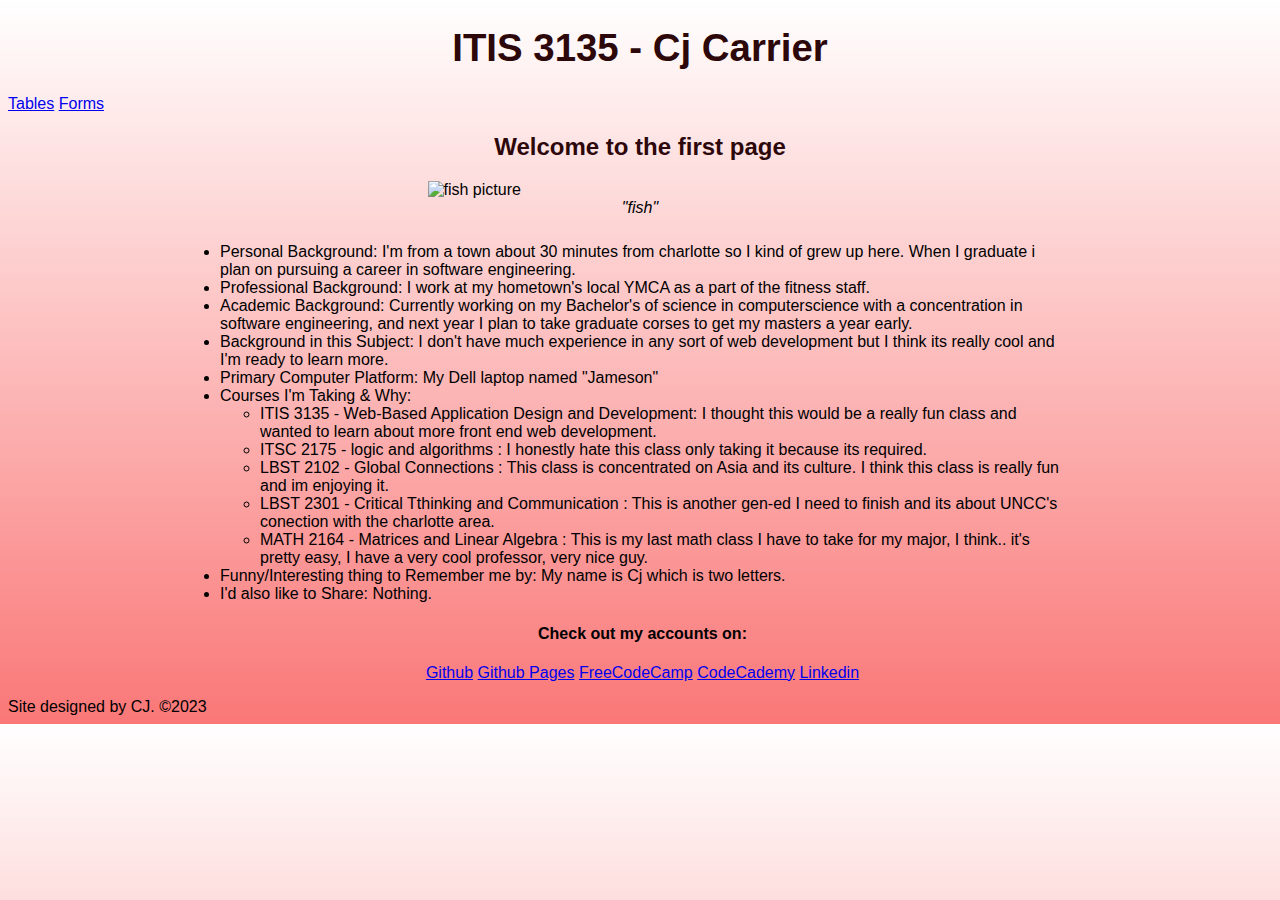
==== index.html @ bb6984bd "Assignment #3" ====
<!DOCTYPE html>
<html lang="en">
  <head class="top">
    <title>Cj Carrier's Civilized Catfish</title>
    <link href="styles/default.css" rel="stylesheet" />
    <meta charset="UTF-8" />
  </head>
  <body>
    <header>
      <h1 class="header">ITIS 3135 - Cj Carrier</h1>
      <link href="styles/default.css" rel="stylesheet" />
    </header>
    <main>
      <a href="tables.html" class="nav">Tables</a>
      <a href="forms.html" class="nav">Forms</a>
      <div class="container">
        <h2 class="center">Welcome to the first page</h2>
        <img
          class="fishpicture"
          src="https://dep.nj.gov/njfw/wp-content/uploads/njfw/white_catfish-1024x768.jpg"
          alt="fish picture"
        />
        <p class="caption">"fish"</p>
        <menu class="bullets">
          <li>
            Personal Background: I'm from a town about 30 minutes from charlotte
            so I kind of grew up here. When I graduate i plan on pursuing a
            career in software engineering.
          </li>
          <li>
            Professional Background: I work at my hometown's local YMCA as a
            part of the fitness staff.
          </li>
          <li>
            Academic Background: Currently working on my Bachelor's of science
            in computerscience with a concentration in software engineering, and
            next year I plan to take graduate corses to get my masters a year
            early.
          </li>
          <li>
            Background in this Subject: I don't have much experience in any sort
            of web development but I think its really cool and I'm ready to
            learn more.
          </li>
          <li>Primary Computer Platform: My Dell laptop named "Jameson"</li>
          <li>Courses I'm Taking & Why:</li>
          <menu class="subBullets">
            <li>
              ITIS 3135 - Web-Based Application Design and Development: I
              thought this would be a really fun class and wanted to learn about
              more front end web development.
            </li>
            <li>
              ITSC 2175 - logic and algorithms : I honestly hate this class only
              taking it because its required.
            </li>
            <li>
              LBST 2102 - Global Connections : This class is concentrated on
              Asia and its culture. I think this class is really fun and im
              enjoying it.
            </li>
            <li>
              LBST 2301 - Critical Tthinking and Communication : This is another
              gen-ed I need to finish and its about UNCC's conection with the
              charlotte area.
            </li>
            <li>
              MATH 2164 - Matrices and Linear Algebra : This is my last math
              class I have to take for my major, I think.. it's pretty easy, I
              have a very cool professor, very nice guy.
            </li>
          </menu>
          <li>
            Funny/Interesting thing to Remember me by: My name is Cj which is
            two letters.
          </li>
          <li>I'd also like to Share: Nothing.</li>
          <div class="links">
            <h4>Check out my accounts on:</h4>
            <a href="https://github.com/Cj-6">Github</a>
            <a href="http://divonbriesen.github.io">Github Pages</a>
            <a href="https://www.freecodecamp.org/Cj1">FreeCodeCamp</a>
            <a href="https://www.codecademy.com/profiles/cj-6">CodeCademy</a>
            <a href="https://www.linkedin.com/in/cj-carrier-878a7b223/"
              >Linkedin</a
            >
          </div>
        </menu>
      </div>
    </main>

    <footer>Site designed by CJ. &copy;2023</footer>
  </body>
</html>
---- styles/default.css ----
body {
  background-color: hsl(0, 100%, 98%);
  background: linear-gradient(rgb(255, 255, 255), rgb(250, 119, 119));
  font-family: "Trebuchet MS", "Lucida Sans Unicode", "Lucida Grande",
    "Lucida Sans", Arial, sans-serif;
}
header {
  font-size: 120%;
  text-align: center;
  color: #2d080a;
  font-family: "Trebuchet MS", "Lucida Sans Unicode", "Lucida Grande",
    "Lucida Sans", Arial, sans-serif;
}
.nav {
}

.center {
  text-align: center;
  color: #2d080a;
  font-family: "Trebuchet MS", "Lucida Sans Unicode", "Lucida Grande",
    "Lucida Sans", Arial, sans-serif;
}
.container {
  width: 850px;
  height: auto;
  margin: 0 auto;
  min-height: 100%;
}

.fishpicture {
  margin-left: 212.5px;
  max-width: 425px;
  min-width: 25%;
  height: auto;
}

.caption {
  font-style: italic;
  text-align: center;
  margin: auto;
}

.bullets {
  padding-left: 5px;
  padding-top: 10px;
}

.links {
  text-align: center;
}

.table1 {
  background-color: rgb(220, 220, 220);
  width: 800px;
  text-align: left;
}
.table2 {
  background-color: rgb(220, 220, 220);
  width: 800px;
  text-align: left;
}
.table,
.table2,
th,
td {
  border: 1px solid black;
  border-collapse: collapse;
  padding: 8px;
}
.topTable {
  background-color: rgb(0, 0, 0);
  color: rgb(255, 255, 255);
  font-family: "Franklin Gothic Medium", "Arial Narrow", Arial, sans-serif;
}

.smallTB {
  width: 30px;
}
.submitButton {
  padding: 20px;
  color: rgb(255, 255, 255);
  background: linear-gradient(90deg, orange, rgb(213, 1, 114));
}
.resetButton {
  padding: 20px;
  color: rgb(255, 255, 255);
  background: linear-gradient(90deg, orange, rgb(213, 1, 114));
}
.form {
  border-collapse: collapse;
  display: flex;
  align-items: center;
  background-clip: border-box;
  background-color: white;
  padding: 25px 25px;
  border-radius: 10px;
  width: 400px;
}
.formTitle {
  height: 10px;
}

.pageFit {
  height: 924px;
}
---- styles/default.css ----
body {
  background-color: hsl(0, 100%, 98%);
  background: linear-gradient(rgb(255, 255, 255), rgb(250, 119, 119));
  font-family: "Trebuchet MS", "Lucida Sans Unicode", "Lucida Grande",
    "Lucida Sans", Arial, sans-serif;
}
header {
  font-size: 120%;
  text-align: center;
  color: #2d080a;
  font-family: "Trebuchet MS", "Lucida Sans Unicode", "Lucida Grande",
    "Lucida Sans", Arial, sans-serif;
}
.nav {
}

.center {
  text-align: center;
  color: #2d080a;
  font-family: "Trebuchet MS", "Lucida Sans Unicode", "Lucida Grande",
    "Lucida Sans", Arial, sans-serif;
}
.container {
  width: 850px;
  height: auto;
  margin: 0 auto;
  min-height: 100%;
}

.fishpicture {
  margin-left: 212.5px;
  max-width: 425px;
  min-width: 25%;
  height: auto;
}

.caption {
  font-style: italic;
  text-align: center;
  margin: auto;
}

.bullets {
  padding-left: 5px;
  padding-top: 10px;
}

.links {
  text-align: center;
}

.table1 {
  background-color: rgb(220, 220, 220);
  width: 800px;
  text-align: left;
}
.table2 {
  background-color: rgb(220, 220, 220);
  width: 800px;
  text-align: left;
}
.table,
.table2,
th,
td {
  border: 1px solid black;
  border-collapse: collapse;
  padding: 8px;
}
.topTable {
  background-color: rgb(0, 0, 0);
  color: rgb(255, 255, 255);
  font-family: "Franklin Gothic Medium", "Arial Narrow", Arial, sans-serif;
}

.smallTB {
  width: 30px;
}
.submitButton {
  padding: 20px;
  color: rgb(255, 255, 255);
  background: linear-gradient(90deg, orange, rgb(213, 1, 114));
}
.resetButton {
  padding: 20px;
  color: rgb(255, 255, 255);
  background: linear-gradient(90deg, orange, rgb(213, 1, 114));
}
.form {
  border-collapse: collapse;
  display: flex;
  align-items: center;
  background-clip: border-box;
  background-color: white;
  padding: 25px 25px;
  border-radius: 10px;
  width: 400px;
}
.formTitle {
  height: 10px;
}

.pageFit {
  height: 924px;
}
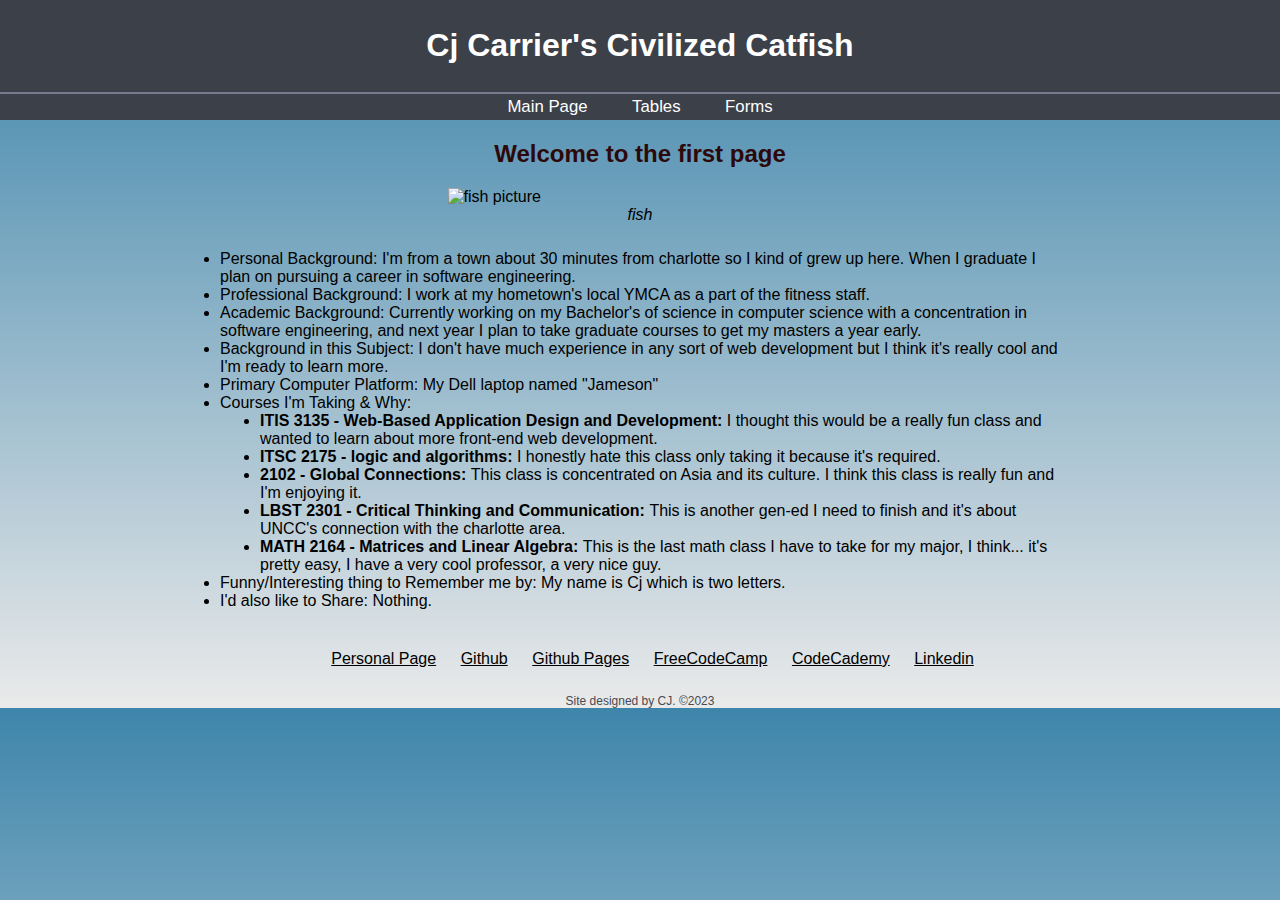
==== commit 513cdb35: "von Briesen's suggestions" ====
--- a/index.html
+++ b/index.html
@@ -7,24 +7,30 @@
   </head>
   <body>
     <header>
-      <h1 class="header">ITIS 3135 - Cj Carrier</h1>
+      <h1 class="header">Cj Carrier's Civilized Catfish</h1>
       <link href="styles/default.css" rel="stylesheet" />
     </header>
     <main>
-      <a href="tables.html" class="nav">Tables</a>
-      <a href="forms.html" class="nav">Forms</a>
+      <nav class="nav-container">
+        <a href="index.html" class="nav">Main Page</a>
+        <a href="tables.html" class="nav">Tables</a>
+        <a href="forms.html" class="nav">Forms</a>
+      </nav>
       <div class="container">
         <h2 class="center">Welcome to the first page</h2>
-        <img
-          class="fishpicture"
-          src="https://dep.nj.gov/njfw/wp-content/uploads/njfw/white_catfish-1024x768.jpg"
-          alt="fish picture"
-        />
-        <p class="caption">"fish"</p>
+        <figure>
+          <img
+            class="fishpicture"
+            src="https://dep.nj.gov/njfw/wp-content/uploads/njfw/white_catfish-1024x768.jpg"
+            alt="fish picture"
+          />
+          <figcaption class="caption">fish</figcaption>
+        </figure>
+
         <menu class="bullets">
           <li>
             Personal Background: I'm from a town about 30 minutes from charlotte
-            so I kind of grew up here. When I graduate i plan on pursuing a
+            so I kind of grew up here. When I graduate I plan on pursuing a
             career in software engineering.
           </li>
           <li>
@@ -33,55 +39,64 @@
           </li>
           <li>
             Academic Background: Currently working on my Bachelor's of science
-            in computerscience with a concentration in software engineering, and
-            next year I plan to take graduate corses to get my masters a year
-            early.
+            in computer science with a concentration in software engineering,
+            and next year I plan to take graduate courses to get my masters a
+            year early.
           </li>
           <li>
             Background in this Subject: I don't have much experience in any sort
-            of web development but I think its really cool and I'm ready to
+            of web development but I think it's really cool and I'm ready to
             learn more.
           </li>
           <li>Primary Computer Platform: My Dell laptop named "Jameson"</li>
           <li>Courses I'm Taking & Why:</li>
-          <menu class="subBullets">
-            <li>
-              ITIS 3135 - Web-Based Application Design and Development: I
-              thought this would be a really fun class and wanted to learn about
-              more front end web development.
-            </li>
-            <li>
-              ITSC 2175 - logic and algorithms : I honestly hate this class only
-              taking it because its required.
-            </li>
-            <li>
-              LBST 2102 - Global Connections : This class is concentrated on
-              Asia and its culture. I think this class is really fun and im
-              enjoying it.
-            </li>
-            <li>
-              LBST 2301 - Critical Tthinking and Communication : This is another
-              gen-ed I need to finish and its about UNCC's conection with the
-              charlotte area.
-            </li>
-            <li>
-              MATH 2164 - Matrices and Linear Algebra : This is my last math
-              class I have to take for my major, I think.. it's pretty easy, I
-              have a very cool professor, very nice guy.
-            </li>
-          </menu>
+
+          <li class="tab">
+            <strong
+              >ITIS 3135 - Web-Based Application Design and Development: </strong
+            >I thought this would be a really fun class and wanted to learn
+            about more front-end web development.
+          </li>
+          <li class="tab">
+            <strong>ITSC 2175 - logic and algorithms: </strong>I honestly hate
+            this class only taking it because it's required.
+          </li>
+          <li class="tab">
+            <strong>2102 - Global Connections: </strong>This class is
+            concentrated on Asia and its culture. I think this class is really
+            fun and I'm enjoying it.
+          </li>
+          <li class="tab">
+            <strong>LBST 2301 - Critical Thinking and Communication: </strong>
+            This is another gen-ed I need to finish and it's about UNCC's
+            connection with the charlotte area.
+          </li>
+          <li class="tab">
+            <strong>MATH 2164 - Matrices and Linear Algebra: </strong>This is
+            the last math class I have to take for my major, I think... it's
+            pretty easy, I have a very cool professor, a very nice guy.
+          </li>
+
           <li>
             Funny/Interesting thing to Remember me by: My name is Cj which is
             two letters.
           </li>
           <li>I'd also like to Share: Nothing.</li>
           <div class="links">
-            <h4>Check out my accounts on:</h4>
-            <a href="https://github.com/Cj-6">Github</a>
-            <a href="http://divonbriesen.github.io">Github Pages</a>
-            <a href="https://www.freecodecamp.org/Cj1">FreeCodeCamp</a>
-            <a href="https://www.codecademy.com/profiles/cj-6">CodeCademy</a>
-            <a href="https://www.linkedin.com/in/cj-carrier-878a7b223/"
+            <a href="https://webpages.charlotte.edu/ccarrie2/" class="links"
+              >Personal Page</a
+            >
+            <a href="https://github.com/Cj-6" class="links">Github</a>
+            <a href="http://cj-6.github.io/" class="links">Github Pages</a>
+            <a href="https://www.freecodecamp.org/Cj1" class="links"
+              >FreeCodeCamp</a
+            >
+            <a href="https://www.codecademy.com/profiles/cj-6" class="links"
+              >CodeCademy</a
+            >
+            <a
+              href="https://www.linkedin.com/in/cj-carrier-878a7b223/"
+              class="links"
               >Linkedin</a
             >
           </div>
--- a/styles/default.css
+++ b/styles/default.css
@@ -1,17 +1,42 @@
 body {
-  background-color: hsl(0, 100%, 98%);
-  background: linear-gradient(rgb(255, 255, 255), rgb(250, 119, 119));
+  height: 100%;
+  padding: 0;
+  margin: 0;
+  background: linear-gradient(0deg, #eaeaea, #3e85ab);
+  background-color: hsl(0, 0%, 100%);
   font-family: "Trebuchet MS", "Lucida Sans Unicode", "Lucida Grande",
     "Lucida Sans", Arial, sans-serif;
 }
+
 header {
-  font-size: 120%;
+  padding: 6px;
+  font-size: 100%;
   text-align: center;
-  color: #2d080a;
+  background-color: #3c4048;
+  color: #ffffff;
   font-family: "Trebuchet MS", "Lucida Sans Unicode", "Lucida Grande",
     "Lucida Sans", Arial, sans-serif;
 }
+footer {
+  font-size: 12px;
+  color: #484b51;
+  text-align: center;
+}
+
+.nav-container {
+  text-align: center;
+  padding-top: 3px;
+  padding-bottom: 3px;
+  border-top: 2px solid #7b7a8c;
+  border-collapse: collapse;
+  background-color: #3c4048;
+}
 .nav {
+  font-size: 105%;
+  text-decoration: none;
+  width: 100%;
+  padding: 20px;
+  color: white;
 }
 
 .center {
@@ -20,6 +45,7 @@
   font-family: "Trebuchet MS", "Lucida Sans Unicode", "Lucida Grande",
     "Lucida Sans", Arial, sans-serif;
 }
+
 .container {
   width: 850px;
   height: auto;
@@ -28,16 +54,14 @@
 }
 
 .fishpicture {
-  margin-left: 212.5px;
-  max-width: 425px;
-  min-width: 25%;
-  height: auto;
+  display: block;
+  margin: 0 auto;
+  width: 50%;
 }
 
 .caption {
+  text-align: center;
   font-style: italic;
-  text-align: center;
-  margin: auto;
 }
 
 .bullets {
@@ -45,8 +69,19 @@
   padding-top: 10px;
 }
 
+.tab {
+  margin-left: 40px;
+}
+
 .links {
+  margin-top: 30px;
+  margin-left: 0px;
+
   text-align: center;
+  width: 100%;
+  padding: 10px;
+
+  color: rgb(0, 0, 0);
 }
 
 .table1 {
@@ -54,11 +89,13 @@
   width: 800px;
   text-align: left;
 }
+
 .table2 {
   background-color: rgb(220, 220, 220);
   width: 800px;
   text-align: left;
 }
+
 .table,
 .table2,
 th,
@@ -67,6 +104,7 @@
   border-collapse: collapse;
   padding: 8px;
 }
+
 .topTable {
   background-color: rgb(0, 0, 0);
   color: rgb(255, 255, 255);
@@ -76,16 +114,19 @@
 .smallTB {
   width: 30px;
 }
+
 .submitButton {
   padding: 20px;
   color: rgb(255, 255, 255);
   background: linear-gradient(90deg, orange, rgb(213, 1, 114));
 }
+
 .resetButton {
   padding: 20px;
   color: rgb(255, 255, 255);
   background: linear-gradient(90deg, orange, rgb(213, 1, 114));
 }
+
 .form {
   border-collapse: collapse;
   display: flex;
@@ -96,10 +137,10 @@
   border-radius: 10px;
   width: 400px;
 }
+
 .formTitle {
   height: 10px;
 }
-
 .pageFit {
   height: 924px;
 }
--- a/styles/default.css
+++ b/styles/default.css
@@ -1,17 +1,42 @@
 body {
-  background-color: hsl(0, 100%, 98%);
-  background: linear-gradient(rgb(255, 255, 255), rgb(250, 119, 119));
+  height: 100%;
+  padding: 0;
+  margin: 0;
+  background: linear-gradient(0deg, #eaeaea, #3e85ab);
+  background-color: hsl(0, 0%, 100%);
   font-family: "Trebuchet MS", "Lucida Sans Unicode", "Lucida Grande",
     "Lucida Sans", Arial, sans-serif;
 }
+
 header {
-  font-size: 120%;
+  padding: 6px;
+  font-size: 100%;
   text-align: center;
-  color: #2d080a;
+  background-color: #3c4048;
+  color: #ffffff;
   font-family: "Trebuchet MS", "Lucida Sans Unicode", "Lucida Grande",
     "Lucida Sans", Arial, sans-serif;
 }
+footer {
+  font-size: 12px;
+  color: #484b51;
+  text-align: center;
+}
+
+.nav-container {
+  text-align: center;
+  padding-top: 3px;
+  padding-bottom: 3px;
+  border-top: 2px solid #7b7a8c;
+  border-collapse: collapse;
+  background-color: #3c4048;
+}
 .nav {
+  font-size: 105%;
+  text-decoration: none;
+  width: 100%;
+  padding: 20px;
+  color: white;
 }
 
 .center {
@@ -20,6 +45,7 @@
   font-family: "Trebuchet MS", "Lucida Sans Unicode", "Lucida Grande",
     "Lucida Sans", Arial, sans-serif;
 }
+
 .container {
   width: 850px;
   height: auto;
@@ -28,16 +54,14 @@
 }
 
 .fishpicture {
-  margin-left: 212.5px;
-  max-width: 425px;
-  min-width: 25%;
-  height: auto;
+  display: block;
+  margin: 0 auto;
+  width: 50%;
 }
 
 .caption {
+  text-align: center;
   font-style: italic;
-  text-align: center;
-  margin: auto;
 }
 
 .bullets {
@@ -45,8 +69,19 @@
   padding-top: 10px;
 }
 
+.tab {
+  margin-left: 40px;
+}
+
 .links {
+  margin-top: 30px;
+  margin-left: 0px;
+
   text-align: center;
+  width: 100%;
+  padding: 10px;
+
+  color: rgb(0, 0, 0);
 }
 
 .table1 {
@@ -54,11 +89,13 @@
   width: 800px;
   text-align: left;
 }
+
 .table2 {
   background-color: rgb(220, 220, 220);
   width: 800px;
   text-align: left;
 }
+
 .table,
 .table2,
 th,
@@ -67,6 +104,7 @@
   border-collapse: collapse;
   padding: 8px;
 }
+
 .topTable {
   background-color: rgb(0, 0, 0);
   color: rgb(255, 255, 255);
@@ -76,16 +114,19 @@
 .smallTB {
   width: 30px;
 }
+
 .submitButton {
   padding: 20px;
   color: rgb(255, 255, 255);
   background: linear-gradient(90deg, orange, rgb(213, 1, 114));
 }
+
 .resetButton {
   padding: 20px;
   color: rgb(255, 255, 255);
   background: linear-gradient(90deg, orange, rgb(213, 1, 114));
 }
+
 .form {
   border-collapse: collapse;
   display: flex;
@@ -96,10 +137,10 @@
   border-radius: 10px;
   width: 400px;
 }
+
 .formTitle {
   height: 10px;
 }
-
 .pageFit {
   height: 924px;
 }
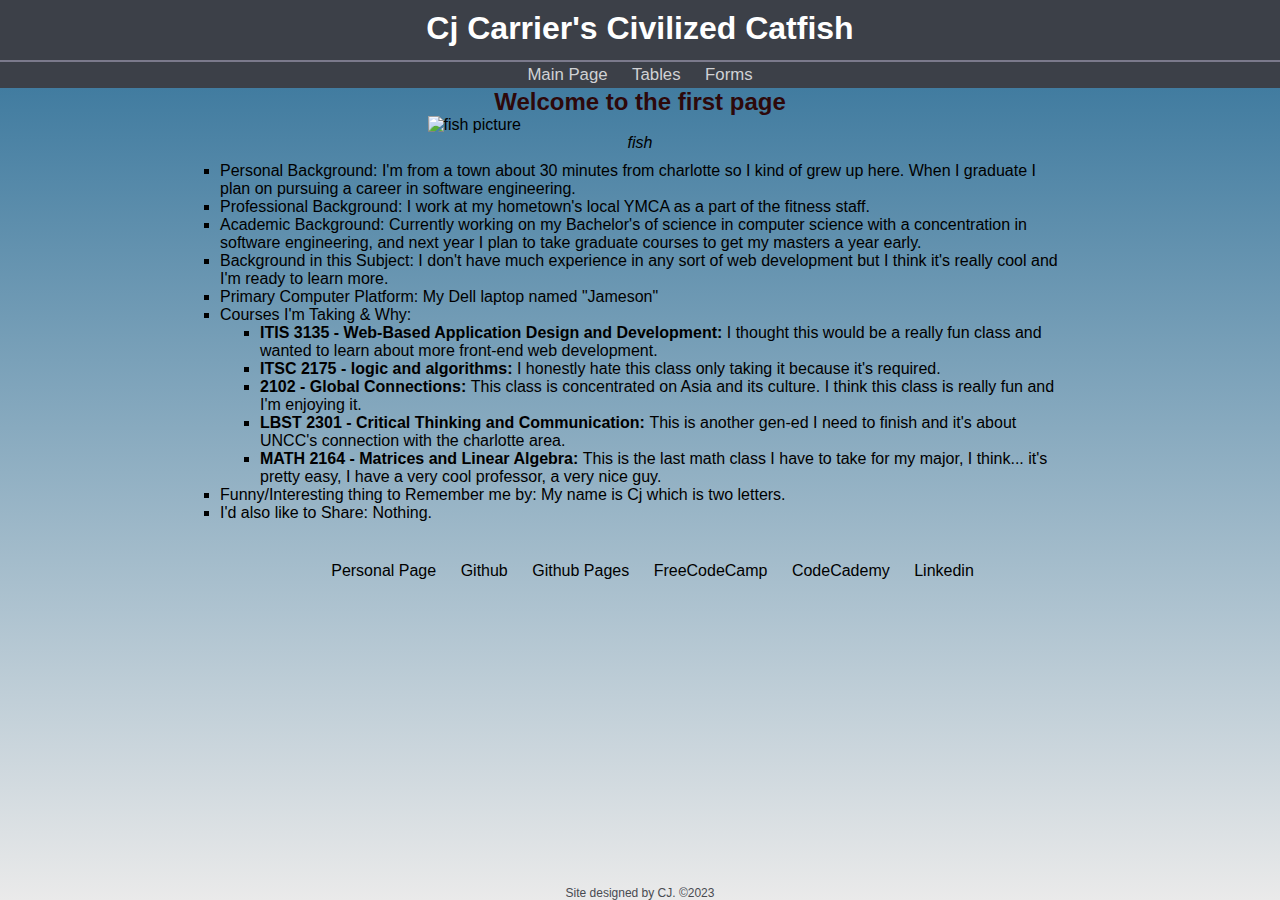
==== commit bdb0d940: "changed css" ====
--- a/index.html
+++ b/index.html
@@ -3,11 +3,12 @@
   <head class="top">
     <title>Cj Carrier's Civilized Catfish</title>
     <link href="styles/default.css" rel="stylesheet" />
+    <meta name="viewport" content="width=device-width, initial-scale=1.0" />
     <meta charset="UTF-8" />
   </head>
   <body>
-    <header>
-      <h1 class="header">Cj Carrier's Civilized Catfish</h1>
+    <header class="header">
+      <h1 class="inner-header">Cj Carrier's Civilized Catfish</h1>
       <link href="styles/default.css" rel="stylesheet" />
     </header>
     <main>
--- a/styles/default.css
+++ b/styles/default.css
@@ -1,29 +1,44 @@
+/*
+* These are the Default settings for every page -=-=-=-=-=-=-=-=-
+*/
+* {
+  margin: 0;
+  padding: 0;
+  list-style: none;
+  text-decoration: none;
+}
 body {
+  display: flex;
+  flex-direction: column;
   height: 100%;
   padding: 0;
   margin: 0;
-  background: linear-gradient(0deg, #eaeaea, #3e85ab);
-  background-color: hsl(0, 0%, 100%);
+  min-height: 100vh;
+  background: linear-gradient(0deg, #eaeaea, #2f7098);
   font-family: "Trebuchet MS", "Lucida Sans Unicode", "Lucida Grande",
     "Lucida Sans", Arial, sans-serif;
 }
-
-header {
-  padding: 6px;
+.header {
+  width: auto;
+  min-width: 870px;
+  height: 60px;
+  display: block;
   font-size: 100%;
-  text-align: center;
   background-color: #3c4048;
   color: #ffffff;
   font-family: "Trebuchet MS", "Lucida Sans Unicode", "Lucida Grande",
     "Lucida Sans", Arial, sans-serif;
 }
-footer {
-  font-size: 12px;
-  color: #484b51;
+.inner-header {
   text-align: center;
+  height: 100%;
+  width: fit-content;
+  padding-top: 10px;
+  display: block;
+  margin: 0 auto;
 }
-
 .nav-container {
+  min-width: 870px;
   text-align: center;
   padding-top: 3px;
   padding-bottom: 3px;
@@ -32,47 +47,63 @@
   background-color: #3c4048;
 }
 .nav {
+  margin-left: 10px;
+  margin-right: 10px;
   font-size: 105%;
-  text-decoration: none;
-  width: 100%;
-  padding: 20px;
   color: white;
 }
+.nav:active {
+  color: #b0b1b6 !important;
+}
+.nav,
+.links:hover {
+  color: #d0d2d5;
+  transition-duration: 0.2s;
+}
+footer {
+  bottom: 0;
+  margin-top: auto;
+  width: 100vw;
+  font-size: 12px;
+  color: #484b51;
+  text-align: center;
+}
+.tab {
+  margin-left: 40px;
+}
 
+/*
+* css for the main index page -=-=-=-=-=-=-=-=-=-=-=-=-=-=-=-=-=-
+*/
 .center {
   text-align: center;
   color: #2d080a;
   font-family: "Trebuchet MS", "Lucida Sans Unicode", "Lucida Grande",
     "Lucida Sans", Arial, sans-serif;
 }
-
 .container {
   width: 850px;
   height: auto;
   margin: 0 auto;
   min-height: 100%;
 }
-
 .fishpicture {
   display: block;
   margin: 0 auto;
   width: 50%;
 }
-
 .caption {
   text-align: center;
   font-style: italic;
 }
-
 .bullets {
+  list-style: circle;
   padding-left: 5px;
   padding-top: 10px;
 }
-
-.tab {
-  margin-left: 40px;
+.bullets li {
+  list-style: square;
 }
-
 .links {
   margin-top: 30px;
   margin-left: 0px;
@@ -83,7 +114,9 @@
 
   color: rgb(0, 0, 0);
 }
-
+/*
+* css for the tables page -=-=-=-=-=-=-=-=-=-=-=-=-=-=-=-=-=-=-=-
+*/
 .table1 {
   background-color: rgb(220, 220, 220);
   width: 800px;
@@ -114,7 +147,9 @@
 .smallTB {
   width: 30px;
 }
-
+/*
+* css for the forms page -=-=-=-=-=-=-=-=-=-=-=-=-=-=-=-=-=-=-=-
+*/
 .submitButton {
   padding: 20px;
   color: rgb(255, 255, 255);
@@ -141,6 +176,3 @@
 .formTitle {
   height: 10px;
 }
-.pageFit {
-  height: 924px;
-}
--- a/styles/default.css
+++ b/styles/default.css
@@ -1,29 +1,44 @@
+/*
+* These are the Default settings for every page -=-=-=-=-=-=-=-=-
+*/
+* {
+  margin: 0;
+  padding: 0;
+  list-style: none;
+  text-decoration: none;
+}
 body {
+  display: flex;
+  flex-direction: column;
   height: 100%;
   padding: 0;
   margin: 0;
-  background: linear-gradient(0deg, #eaeaea, #3e85ab);
-  background-color: hsl(0, 0%, 100%);
+  min-height: 100vh;
+  background: linear-gradient(0deg, #eaeaea, #2f7098);
   font-family: "Trebuchet MS", "Lucida Sans Unicode", "Lucida Grande",
     "Lucida Sans", Arial, sans-serif;
 }
-
-header {
-  padding: 6px;
+.header {
+  width: auto;
+  min-width: 870px;
+  height: 60px;
+  display: block;
   font-size: 100%;
-  text-align: center;
   background-color: #3c4048;
   color: #ffffff;
   font-family: "Trebuchet MS", "Lucida Sans Unicode", "Lucida Grande",
     "Lucida Sans", Arial, sans-serif;
 }
-footer {
-  font-size: 12px;
-  color: #484b51;
+.inner-header {
   text-align: center;
+  height: 100%;
+  width: fit-content;
+  padding-top: 10px;
+  display: block;
+  margin: 0 auto;
 }
-
 .nav-container {
+  min-width: 870px;
   text-align: center;
   padding-top: 3px;
   padding-bottom: 3px;
@@ -32,47 +47,63 @@
   background-color: #3c4048;
 }
 .nav {
+  margin-left: 10px;
+  margin-right: 10px;
   font-size: 105%;
-  text-decoration: none;
-  width: 100%;
-  padding: 20px;
   color: white;
 }
+.nav:active {
+  color: #b0b1b6 !important;
+}
+.nav,
+.links:hover {
+  color: #d0d2d5;
+  transition-duration: 0.2s;
+}
+footer {
+  bottom: 0;
+  margin-top: auto;
+  width: 100vw;
+  font-size: 12px;
+  color: #484b51;
+  text-align: center;
+}
+.tab {
+  margin-left: 40px;
+}
 
+/*
+* css for the main index page -=-=-=-=-=-=-=-=-=-=-=-=-=-=-=-=-=-
+*/
 .center {
   text-align: center;
   color: #2d080a;
   font-family: "Trebuchet MS", "Lucida Sans Unicode", "Lucida Grande",
     "Lucida Sans", Arial, sans-serif;
 }
-
 .container {
   width: 850px;
   height: auto;
   margin: 0 auto;
   min-height: 100%;
 }
-
 .fishpicture {
   display: block;
   margin: 0 auto;
   width: 50%;
 }
-
 .caption {
   text-align: center;
   font-style: italic;
 }
-
 .bullets {
+  list-style: circle;
   padding-left: 5px;
   padding-top: 10px;
 }
-
-.tab {
-  margin-left: 40px;
+.bullets li {
+  list-style: square;
 }
-
 .links {
   margin-top: 30px;
   margin-left: 0px;
@@ -83,7 +114,9 @@
 
   color: rgb(0, 0, 0);
 }
-
+/*
+* css for the tables page -=-=-=-=-=-=-=-=-=-=-=-=-=-=-=-=-=-=-=-
+*/
 .table1 {
   background-color: rgb(220, 220, 220);
   width: 800px;
@@ -114,7 +147,9 @@
 .smallTB {
   width: 30px;
 }
-
+/*
+* css for the forms page -=-=-=-=-=-=-=-=-=-=-=-=-=-=-=-=-=-=-=-
+*/
 .submitButton {
   padding: 20px;
   color: rgb(255, 255, 255);
@@ -141,6 +176,3 @@
 .formTitle {
   height: 10px;
 }
-.pageFit {
-  height: 924px;
-}
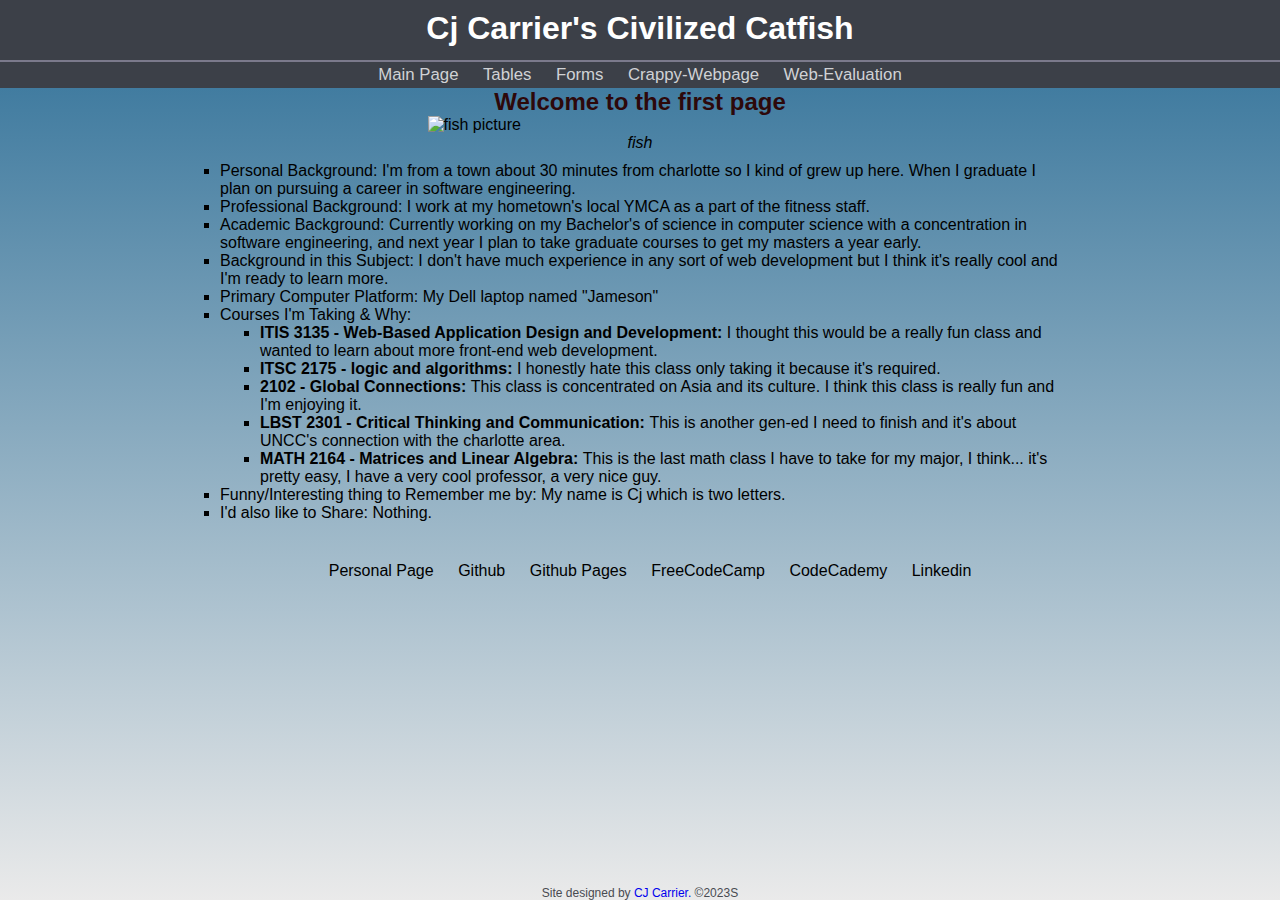
==== commit a8c1f72f: "more updates" ====
--- a/index.html
+++ b/index.html
@@ -1,7 +1,7 @@
 <!DOCTYPE html>
 <html lang="en">
   <head class="top">
-    <title>Cj Carrier's Civilized Catfish</title>
+    <title>ITIS3135 | Cj Carrier | Civilized Catfish | Home</title>
     <link href="styles/default.css" rel="stylesheet" />
     <meta name="viewport" content="width=device-width, initial-scale=1.0" />
     <meta charset="UTF-8" />
@@ -16,6 +16,8 @@
         <a href="index.html" class="nav">Main Page</a>
         <a href="tables.html" class="nav">Tables</a>
         <a href="forms.html" class="nav">Forms</a>
+        <a href="stuff/-=CR4PPy WEBP4GE=-.htm" class="nav">Crappy-Webpage</a>
+        <a href="web-evaluation/web-evaluation.html" class="nav">Web-Evaluation</a>
       </nav>
       <div class="container">
         <h2 class="center">Welcome to the first page</h2>
@@ -83,28 +85,31 @@
             two letters.
           </li>
           <li>I'd also like to Share: Nothing.</li>
-          <div class="links">
-            <a href="https://webpages.charlotte.edu/ccarrie2/" class="links"
-              >Personal Page</a
-            >
-            <a href="https://github.com/Cj-6" class="links">Github</a>
-            <a href="http://cj-6.github.io/" class="links">Github Pages</a>
-            <a href="https://www.freecodecamp.org/Cj1" class="links"
-              >FreeCodeCamp</a
-            >
-            <a href="https://www.codecademy.com/profiles/cj-6" class="links"
-              >CodeCademy</a
-            >
-            <a
-              href="https://www.linkedin.com/in/cj-carrier-878a7b223/"
-              class="links"
-              >Linkedin</a
-            >
-          </div>
         </menu>
+        <div class="links">
+          <a href="https://webpages.charlotte.edu/ccarrie2/" class="links"
+            >Personal Page</a
+          >
+          <a href="https://github.com/Cj-6" class="links">Github</a>
+          <a href="http://cj-6.github.io/" class="links">Github Pages</a>
+          <a href="https://www.freecodecamp.org/Cj1" class="links"
+            >FreeCodeCamp</a
+          >
+          <a href="https://www.codecademy.com/profiles/cj-6" class="links"
+            >CodeCademy</a
+          >
+          <a
+            href="https://www.linkedin.com/in/cj-carrier-878a7b223/"
+            class="links"
+            >Linkedin</a
+          >
+        </div>
       </div>
     </main>
 
-    <footer>Site designed by CJ. &copy;2023</footer>
+    <footer>
+      Site designed by
+      <a href="cjsbusinesses.com/Introduction.html">CJ Carrier.</a> &copy;2023S
+    </footer>
   </body>
 </html>
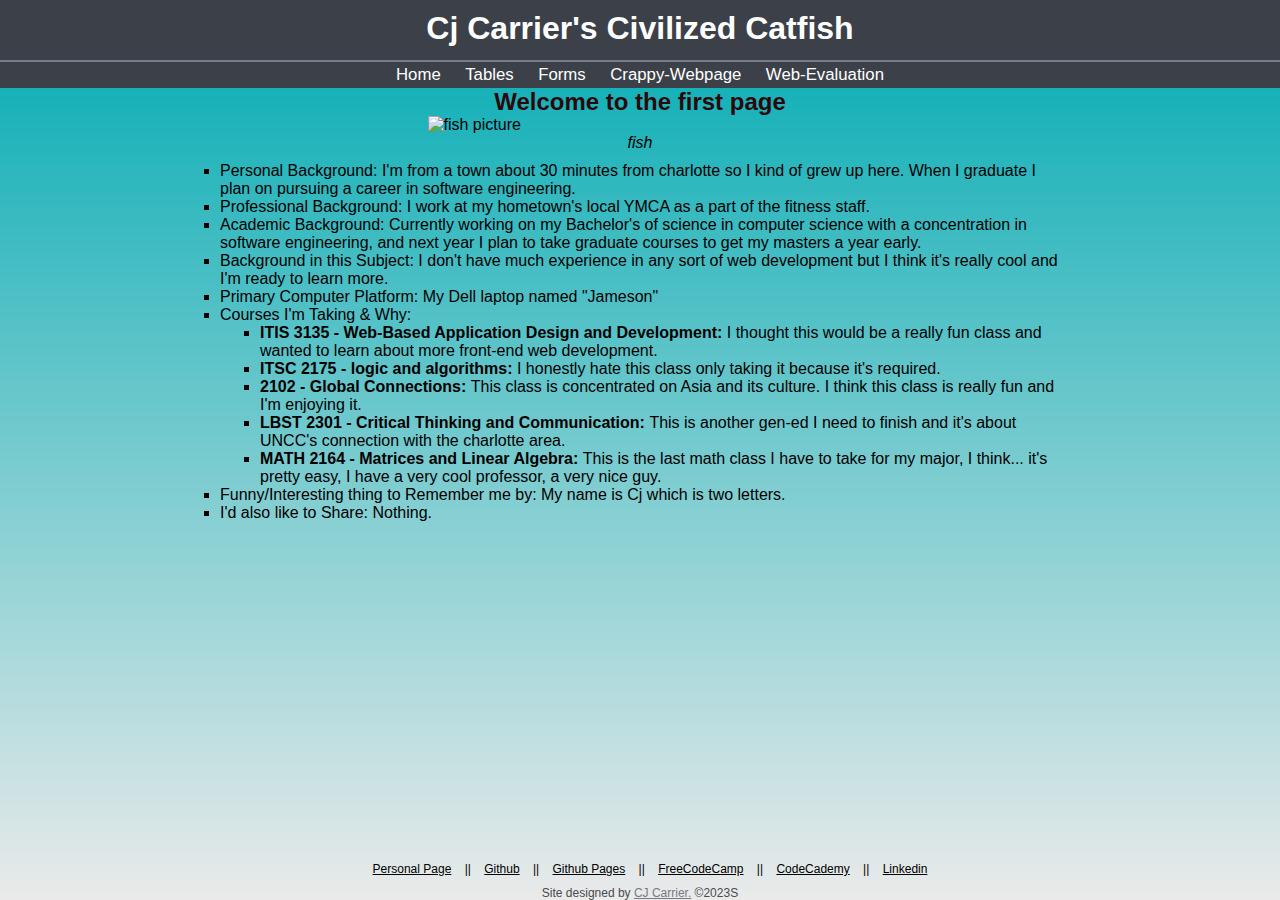
==== commit 26a31c5a: "Major Update" ====
--- a/index.html
+++ b/index.html
@@ -13,14 +13,16 @@
     </header>
     <main>
       <nav class="nav-container">
-        <a href="index.html" class="nav">Main Page</a>
+        <a href="index.html" class="nav">Home</a>
         <a href="tables.html" class="nav">Tables</a>
         <a href="forms.html" class="nav">Forms</a>
         <a href="stuff/-=CR4PPy WEBP4GE=-.htm" class="nav">Crappy-Webpage</a>
-        <a href="web-evaluation/web-evaluation.html" class="nav">Web-Evaluation</a>
+        <a href="web-evaluation/web-evaluation.html" class="nav"
+          >Web-Evaluation</a
+        >
       </nav>
+      <h2 class="center">Welcome to the first page</h2>
       <div class="container">
-        <h2 class="center">Welcome to the first page</h2>
         <figure>
           <img
             class="fishpicture"
@@ -86,28 +88,30 @@
           </li>
           <li>I'd also like to Share: Nothing.</li>
         </menu>
-        <div class="links">
-          <a href="https://webpages.charlotte.edu/ccarrie2/" class="links"
-            >Personal Page</a
-          >
-          <a href="https://github.com/Cj-6" class="links">Github</a>
-          <a href="http://cj-6.github.io/" class="links">Github Pages</a>
-          <a href="https://www.freecodecamp.org/Cj1" class="links"
-            >FreeCodeCamp</a
-          >
-          <a href="https://www.codecademy.com/profiles/cj-6" class="links"
-            >CodeCademy</a
-          >
-          <a
-            href="https://www.linkedin.com/in/cj-carrier-878a7b223/"
-            class="links"
-            >Linkedin</a
-          >
-        </div>
       </div>
     </main>
 
     <footer>
+      <div class="links">
+        <a href="https://webpages.charlotte.edu/ccarrie2/" class="links"
+          >Personal Page</a
+        >
+        || <a href="https://github.com/Cj-6" class="links">Github</a> ||
+        <a href="http://cj-6.github.io/" class="links">Github Pages</a> ||
+        <a href="https://www.freecodecamp.org/Cj1" class="links"
+          >FreeCodeCamp</a
+        >
+        ||
+        <a href="https://www.codecademy.com/profiles/cj-6" class="links"
+          >CodeCademy</a
+        >
+        ||
+        <a
+          href="https://www.linkedin.com/in/cj-carrier-878a7b223/"
+          class="links"
+          >Linkedin</a
+        >
+      </div>
       Site designed by
       <a href="cjsbusinesses.com/Introduction.html">CJ Carrier.</a> &copy;2023S
     </footer>
--- a/styles/default.css
+++ b/styles/default.css
@@ -6,6 +6,8 @@
   padding: 0;
   list-style: none;
   text-decoration: none;
+}
+.title {
 }
 body {
   display: flex;
@@ -14,7 +16,7 @@
   padding: 0;
   margin: 0;
   min-height: 100vh;
-  background: linear-gradient(0deg, #eaeaea, #2f7098);
+  background: linear-gradient(0deg, #eaeaea, #00abb3);
   font-family: "Trebuchet MS", "Lucida Sans Unicode", "Lucida Grande",
     "Lucida Sans", Arial, sans-serif;
 }
@@ -55,9 +57,8 @@
 .nav:active {
   color: #b0b1b6 !important;
 }
-.nav,
-.links:hover {
-  color: #d0d2d5;
+.nav:hover {
+  color: #cbced2;
   transition-duration: 0.2s;
 }
 footer {
@@ -68,6 +69,15 @@
   color: #484b51;
   text-align: center;
 }
+footer a {
+  text-decoration: underline;
+  color: #757a83;
+}
+footer a:hover {
+  color: #4b5056;
+  transition-duration: 0.2s;
+}
+
 .tab {
   margin-left: 40px;
 }
@@ -76,7 +86,9 @@
 * css for the main index page -=-=-=-=-=-=-=-=-=-=-=-=-=-=-=-=-=-
 */
 .center {
-  text-align: center;
+  width: 850px;
+  text-align: center;
+  margin: 0 auto;
   color: #2d080a;
   font-family: "Trebuchet MS", "Lucida Sans Unicode", "Lucida Grande",
     "Lucida Sans", Arial, sans-serif;
@@ -151,28 +163,101 @@
 * css for the forms page -=-=-=-=-=-=-=-=-=-=-=-=-=-=-=-=-=-=-=-
 */
 .submitButton {
-  padding: 20px;
+  margin: 0 auto;
+  align-items: center;
+
+  padding: 15px;
   color: rgb(255, 255, 255);
-  background: linear-gradient(90deg, orange, rgb(213, 1, 114));
+  background: black;
 }
 
 .resetButton {
-  padding: 20px;
+  padding: 15px;
   color: rgb(255, 255, 255);
-  background: linear-gradient(90deg, orange, rgb(213, 1, 114));
+  background: black;
+}
+.formcontainer {
+  background-color: rgb(255, 255, 255);
+  margin: 0 auto;
+  width: 600px;
+  padding: 40px;
+  margin-top: 50px;
 }
 
 .form {
   border-collapse: collapse;
-  display: flex;
+  margin: 0 auto;
   align-items: center;
   background-clip: border-box;
   background-color: white;
   padding: 25px 25px;
-  border-radius: 10px;
   width: 400px;
 }
 
 .formTitle {
-  height: 10px;
-}
+  text-align: center;
+  margin: 0 auto;
+  padding-top: 40px;
+  height: 50px;
+}
+
+/*
+* css for the crappy page -=-=-=-=-=-=-=-=-=-=-=-=-=-=-=-=-=-=-=-
+*/
+
+.badtitle {
+  width: 400px;
+  padding: 30px;
+  margin: 0 -220px auto;
+  font-family: comic sans;
+  background-color: rgb(255, 115, 0);
+  color: #ff03c0;
+}
+
+.badpicture {
+  border: 10px solid black;
+  padding: 8px;
+  width: 600px;
+  height: 300px;
+  border: solid;
+  border: #ff03c0;
+  aspect-ratio: 4 / 1;
+}
+
+.imagecaption {
+  font-family: papyrus;
+}
+.bad {
+  background-color: #373a40;
+  margin-top: 90px;
+  margin-left: 500px;
+  font-family: "Times New Roman";
+}
+.comicsans {
+  font-family: "Comic Neue", cursive;
+  background-color: white;
+  padding: 20px 430px;
+}
+
+.defaultlink {
+  text-decoration: underline;
+}
+
+.badbullets {
+  margin: 200px;
+  text-align: center;
+}
+
+.badbullets li {
+  list-style: square;
+}
+.badcenter {
+  font-size: xx-large;
+  width: 850px;
+  text-align: center;
+  margin: 0 auto;
+  color: #2d080a;
+  font-family: "Comic Neue", cursive;
+  text-decoration: underline;
+}
+
--- a/styles/default.css
+++ b/styles/default.css
@@ -6,6 +6,8 @@
   padding: 0;
   list-style: none;
   text-decoration: none;
+}
+.title {
 }
 body {
   display: flex;
@@ -14,7 +16,7 @@
   padding: 0;
   margin: 0;
   min-height: 100vh;
-  background: linear-gradient(0deg, #eaeaea, #2f7098);
+  background: linear-gradient(0deg, #eaeaea, #00abb3);
   font-family: "Trebuchet MS", "Lucida Sans Unicode", "Lucida Grande",
     "Lucida Sans", Arial, sans-serif;
 }
@@ -55,9 +57,8 @@
 .nav:active {
   color: #b0b1b6 !important;
 }
-.nav,
-.links:hover {
-  color: #d0d2d5;
+.nav:hover {
+  color: #cbced2;
   transition-duration: 0.2s;
 }
 footer {
@@ -68,6 +69,15 @@
   color: #484b51;
   text-align: center;
 }
+footer a {
+  text-decoration: underline;
+  color: #757a83;
+}
+footer a:hover {
+  color: #4b5056;
+  transition-duration: 0.2s;
+}
+
 .tab {
   margin-left: 40px;
 }
@@ -76,7 +86,9 @@
 * css for the main index page -=-=-=-=-=-=-=-=-=-=-=-=-=-=-=-=-=-
 */
 .center {
-  text-align: center;
+  width: 850px;
+  text-align: center;
+  margin: 0 auto;
   color: #2d080a;
   font-family: "Trebuchet MS", "Lucida Sans Unicode", "Lucida Grande",
     "Lucida Sans", Arial, sans-serif;
@@ -151,28 +163,101 @@
 * css for the forms page -=-=-=-=-=-=-=-=-=-=-=-=-=-=-=-=-=-=-=-
 */
 .submitButton {
-  padding: 20px;
+  margin: 0 auto;
+  align-items: center;
+
+  padding: 15px;
   color: rgb(255, 255, 255);
-  background: linear-gradient(90deg, orange, rgb(213, 1, 114));
+  background: black;
 }
 
 .resetButton {
-  padding: 20px;
+  padding: 15px;
   color: rgb(255, 255, 255);
-  background: linear-gradient(90deg, orange, rgb(213, 1, 114));
+  background: black;
+}
+.formcontainer {
+  background-color: rgb(255, 255, 255);
+  margin: 0 auto;
+  width: 600px;
+  padding: 40px;
+  margin-top: 50px;
 }
 
 .form {
   border-collapse: collapse;
-  display: flex;
+  margin: 0 auto;
   align-items: center;
   background-clip: border-box;
   background-color: white;
   padding: 25px 25px;
-  border-radius: 10px;
   width: 400px;
 }
 
 .formTitle {
-  height: 10px;
-}
+  text-align: center;
+  margin: 0 auto;
+  padding-top: 40px;
+  height: 50px;
+}
+
+/*
+* css for the crappy page -=-=-=-=-=-=-=-=-=-=-=-=-=-=-=-=-=-=-=-
+*/
+
+.badtitle {
+  width: 400px;
+  padding: 30px;
+  margin: 0 -220px auto;
+  font-family: comic sans;
+  background-color: rgb(255, 115, 0);
+  color: #ff03c0;
+}
+
+.badpicture {
+  border: 10px solid black;
+  padding: 8px;
+  width: 600px;
+  height: 300px;
+  border: solid;
+  border: #ff03c0;
+  aspect-ratio: 4 / 1;
+}
+
+.imagecaption {
+  font-family: papyrus;
+}
+.bad {
+  background-color: #373a40;
+  margin-top: 90px;
+  margin-left: 500px;
+  font-family: "Times New Roman";
+}
+.comicsans {
+  font-family: "Comic Neue", cursive;
+  background-color: white;
+  padding: 20px 430px;
+}
+
+.defaultlink {
+  text-decoration: underline;
+}
+
+.badbullets {
+  margin: 200px;
+  text-align: center;
+}
+
+.badbullets li {
+  list-style: square;
+}
+.badcenter {
+  font-size: xx-large;
+  width: 850px;
+  text-align: center;
+  margin: 0 auto;
+  color: #2d080a;
+  font-family: "Comic Neue", cursive;
+  text-decoration: underline;
+}
+
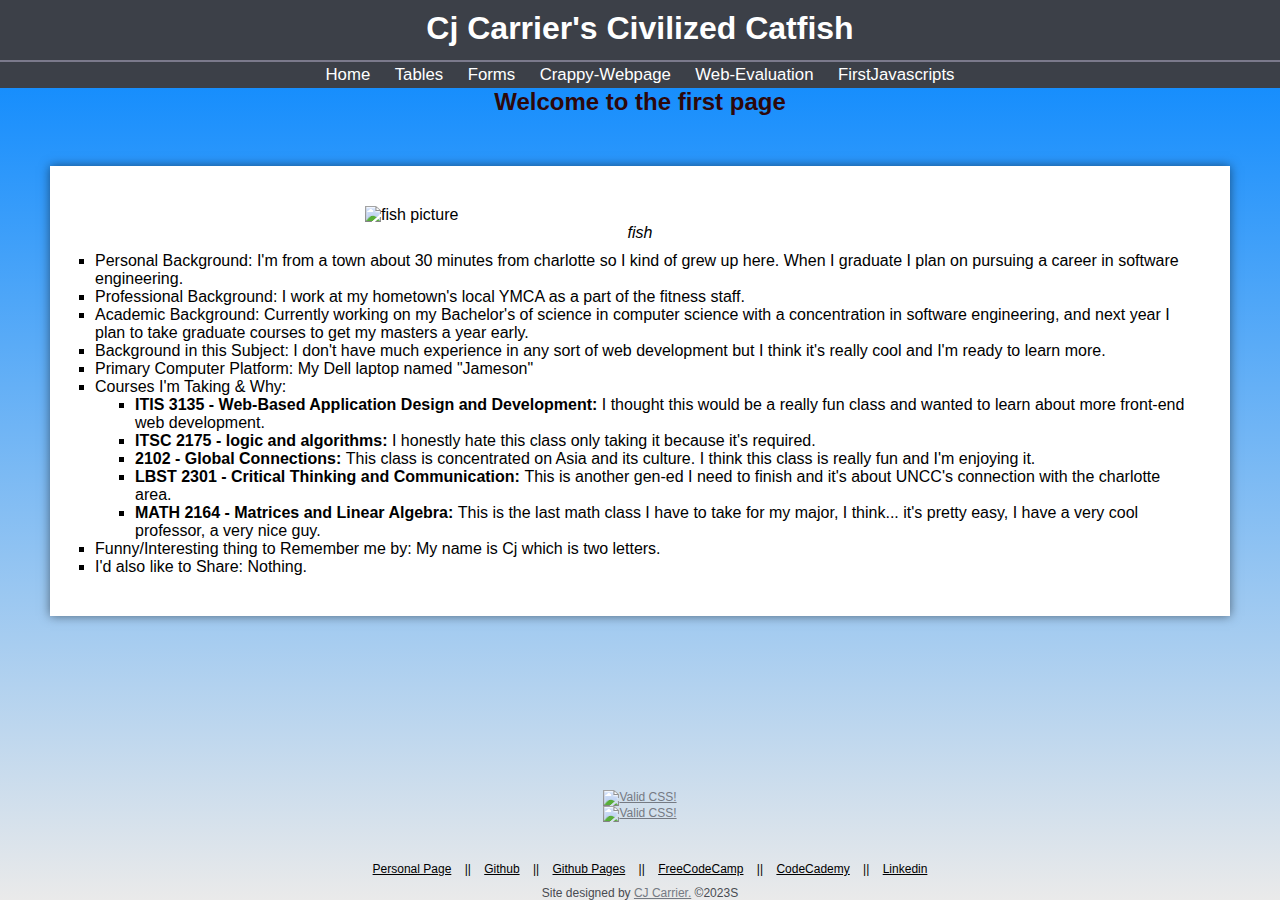
==== commit ae4ce382: "assignment #5" ====
--- a/index.html
+++ b/index.html
@@ -16,10 +16,11 @@
         <a href="index.html" class="nav">Home</a>
         <a href="tables.html" class="nav">Tables</a>
         <a href="forms.html" class="nav">Forms</a>
-        <a href="stuff/-=CR4PPy WEBP4GE=-.htm" class="nav">Crappy-Webpage</a>
-        <a href="web-evaluation/web-evaluation.html" class="nav"
+        <a href="stuff/-=CR4PPyWEBP4GE=-.htm" class="nav">Crappy-Webpage</a>
+        <a href="web_evaluation/web_evaluation.html" class="nav"
           >Web-Evaluation</a
         >
+        <a href="firstscripts.html" class="nav">FirstJavascripts</a>
       </nav>
       <h2 class="center">Welcome to the first page</h2>
       <div class="container">
@@ -92,6 +93,27 @@
     </main>
 
     <footer>
+      <div>
+        <p>
+          <a href="https://jigsaw.w3.org/css-validator/check/referer">
+            <img
+              style="border: 0; width: 88px; height: 31px"
+              src="https://jigsaw.w3.org/css-validator/images/vcss"
+              alt="Valid CSS!"
+            />
+          </a>
+        </p>
+
+        <p>
+          <a href="https://jigsaw.w3.org/css-validator/check/referer">
+            <img
+              style="border: 0; width: 88px; height: 31px"
+              src="https://jigsaw.w3.org/css-validator/images/vcss-blue"
+              alt="Valid CSS!"
+            />
+          </a>
+        </p>
+      </div>
       <div class="links">
         <a href="https://webpages.charlotte.edu/ccarrie2/" class="links"
           >Personal Page</a
--- a/styles/default.css
+++ b/styles/default.css
@@ -16,7 +16,7 @@
   padding: 0;
   margin: 0;
   min-height: 100vh;
-  background: linear-gradient(0deg, #eaeaea, #00abb3);
+  background: linear-gradient(0deg, #eaeaea, #0084ff);
   font-family: "Trebuchet MS", "Lucida Sans Unicode", "Lucida Grande",
     "Lucida Sans", Arial, sans-serif;
 }
@@ -82,6 +82,22 @@
   margin-left: 40px;
 }
 
+.main {
+  width: 800px;
+  height: auto;
+  margin: 0 auto;
+  min-height: 100%;
+}
+
+.container {
+  background-color: rgb(255, 255, 255);
+  margin: 0 auto;
+  max-width: 100vw;
+  padding: 40px;
+  margin: 50px;
+  box-shadow: 0px 0px 10px 0px rgba(0, 0, 0, 0.5);
+}
+
 /*
 * css for the main index page -=-=-=-=-=-=-=-=-=-=-=-=-=-=-=-=-=-
 */
@@ -93,12 +109,7 @@
   font-family: "Trebuchet MS", "Lucida Sans Unicode", "Lucida Grande",
     "Lucida Sans", Arial, sans-serif;
 }
-.container {
-  width: 850px;
-  height: auto;
-  margin: 0 auto;
-  min-height: 100%;
-}
+
 .fishpicture {
   display: block;
   margin: 0 auto;
@@ -261,3 +272,31 @@
   text-decoration: underline;
 }
 
+/*
+* css for the web evaluation page -=-=-=-=-=-=-=-=-=-=-=-=-=-=-=-=-=-=-=-
+*/
+
+.web-evaluations {
+  margin: 0 auto;
+  padding: 20px;
+  margin-left: 20px;
+
+  width: fit-content;
+}
+.evaluation-name {
+  padding: 15px 0px 15px 0px;
+  text-decoration: underline;
+}
+.evaluation {
+  margin-left: 20px;
+  max-width: 800px;
+}
+.evaluation-bullets {
+  margin-left: 45px;
+  padding: 15px 0px 15px 0px;
+}
+.evaluation-bullets li {
+  padding-top: 15px;
+  list-style: square;
+  max-width: 1200px;
+}
--- a/styles/default.css
+++ b/styles/default.css
@@ -16,7 +16,7 @@
   padding: 0;
   margin: 0;
   min-height: 100vh;
-  background: linear-gradient(0deg, #eaeaea, #00abb3);
+  background: linear-gradient(0deg, #eaeaea, #0084ff);
   font-family: "Trebuchet MS", "Lucida Sans Unicode", "Lucida Grande",
     "Lucida Sans", Arial, sans-serif;
 }
@@ -82,6 +82,22 @@
   margin-left: 40px;
 }
 
+.main {
+  width: 800px;
+  height: auto;
+  margin: 0 auto;
+  min-height: 100%;
+}
+
+.container {
+  background-color: rgb(255, 255, 255);
+  margin: 0 auto;
+  max-width: 100vw;
+  padding: 40px;
+  margin: 50px;
+  box-shadow: 0px 0px 10px 0px rgba(0, 0, 0, 0.5);
+}
+
 /*
 * css for the main index page -=-=-=-=-=-=-=-=-=-=-=-=-=-=-=-=-=-
 */
@@ -93,12 +109,7 @@
   font-family: "Trebuchet MS", "Lucida Sans Unicode", "Lucida Grande",
     "Lucida Sans", Arial, sans-serif;
 }
-.container {
-  width: 850px;
-  height: auto;
-  margin: 0 auto;
-  min-height: 100%;
-}
+
 .fishpicture {
   display: block;
   margin: 0 auto;
@@ -261,3 +272,31 @@
   text-decoration: underline;
 }
 
+/*
+* css for the web evaluation page -=-=-=-=-=-=-=-=-=-=-=-=-=-=-=-=-=-=-=-
+*/
+
+.web-evaluations {
+  margin: 0 auto;
+  padding: 20px;
+  margin-left: 20px;
+
+  width: fit-content;
+}
+.evaluation-name {
+  padding: 15px 0px 15px 0px;
+  text-decoration: underline;
+}
+.evaluation {
+  margin-left: 20px;
+  max-width: 800px;
+}
+.evaluation-bullets {
+  margin-left: 45px;
+  padding: 15px 0px 15px 0px;
+}
+.evaluation-bullets li {
+  padding-top: 15px;
+  list-style: square;
+  max-width: 1200px;
+}
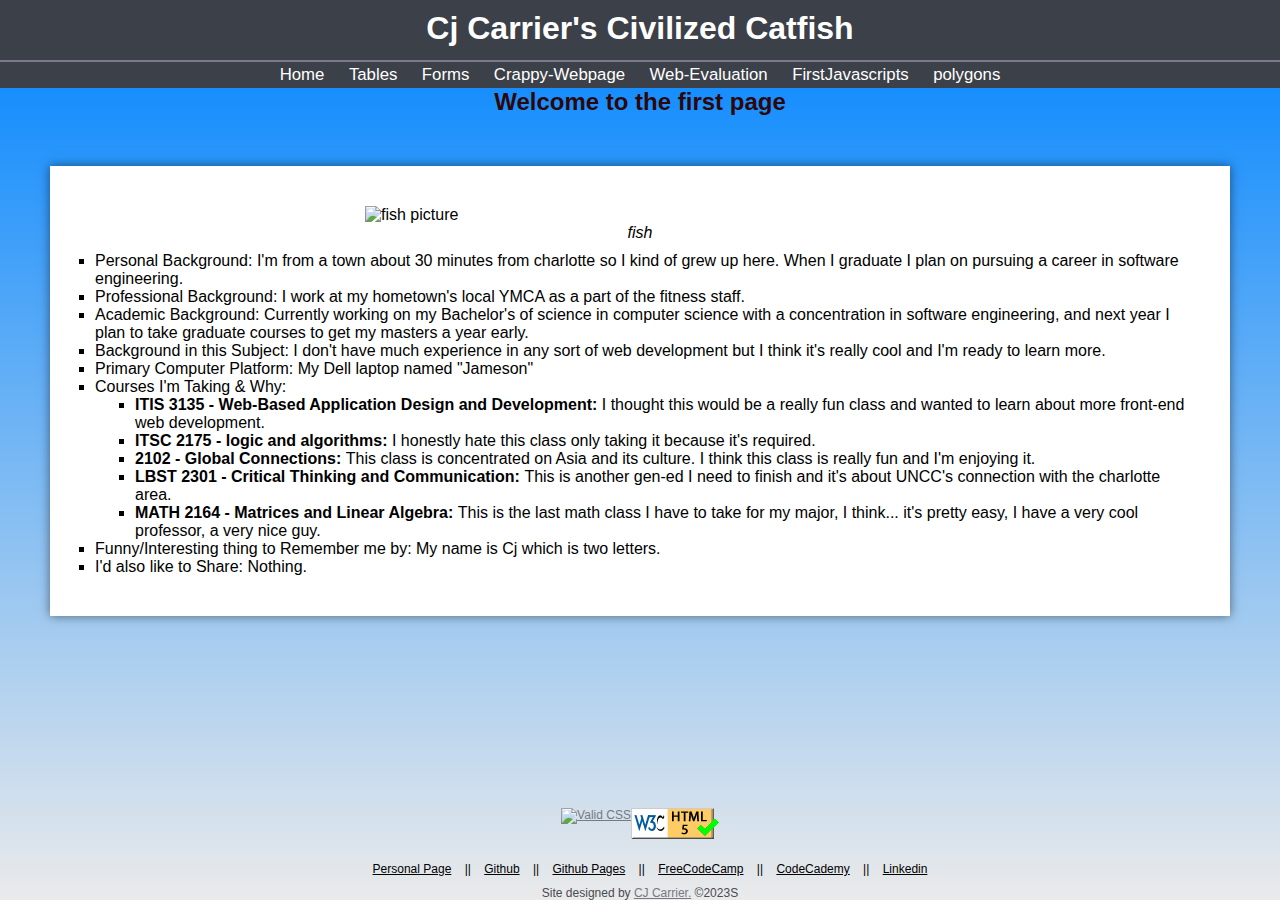
==== commit 636214b9: "updates" ====
--- a/index.html
+++ b/index.html
@@ -21,6 +21,7 @@
           >Web-Evaluation</a
         >
         <a href="firstscripts.html" class="nav">FirstJavascripts</a>
+        <a href="polygons.html" class="nav">polygons</a>
       </nav>
       <h2 class="center">Welcome to the first page</h2>
       <div class="container">
@@ -93,23 +94,22 @@
     </main>
 
     <footer>
-      <div>
-        <p>
-          <a href="https://jigsaw.w3.org/css-validator/check/referer">
-            <img
-              style="border: 0; width: 88px; height: 31px"
-              src="https://jigsaw.w3.org/css-validator/images/vcss"
-              alt="Valid CSS!"
-            />
-          </a>
-        </p>
-
+      <div class="validators">
         <p>
           <a href="https://jigsaw.w3.org/css-validator/check/referer">
             <img
               style="border: 0; width: 88px; height: 31px"
               src="https://jigsaw.w3.org/css-validator/images/vcss-blue"
-              alt="Valid CSS!"
+              alt="Valid CSS"
+            />
+          </a>
+        </p>
+        <p>
+          <a href="https://validator.w3.org/check?uri=referer">
+            <img
+              src="images/button_validation_html5.png"
+              style="border: 0; width: 88px; height: 31px"
+              alt="Valid HTML"
             />
           </a>
         </p>
--- a/styles/default.css
+++ b/styles/default.css
@@ -61,6 +61,13 @@
   color: #cbced2;
   transition-duration: 0.2s;
 }
+
+.validators {
+  display: flex;
+  justify-content: center;
+  flex-wrap: wrap;
+
+}
 footer {
   bottom: 0;
   margin-top: auto;
@@ -128,7 +135,7 @@
   list-style: square;
 }
 .links {
-  margin-top: 30px;
+  margin-top: 10px;
   margin-left: 0px;
 
   text-align: center;
@@ -144,12 +151,15 @@
   background-color: rgb(220, 220, 220);
   width: 800px;
   text-align: left;
+  width: fit-content;
 }
 
 .table2 {
   background-color: rgb(220, 220, 220);
   width: 800px;
   text-align: left;
+  width: fit-content;
+
 }
 
 .table,
@@ -190,9 +200,8 @@
 .formcontainer {
   background-color: rgb(255, 255, 255);
   margin: 0 auto;
-  width: 600px;
-  padding: 40px;
-  margin-top: 50px;
+  width: fit-content;
+  min-width: 500px;
 }
 
 .form {
@@ -279,8 +288,7 @@
 .web-evaluations {
   margin: 0 auto;
   padding: 20px;
-  margin-left: 20px;
-
+  margin: 0 auto;  
   width: fit-content;
 }
 .evaluation-name {
--- a/styles/default.css
+++ b/styles/default.css
@@ -61,6 +61,13 @@
   color: #cbced2;
   transition-duration: 0.2s;
 }
+
+.validators {
+  display: flex;
+  justify-content: center;
+  flex-wrap: wrap;
+
+}
 footer {
   bottom: 0;
   margin-top: auto;
@@ -128,7 +135,7 @@
   list-style: square;
 }
 .links {
-  margin-top: 30px;
+  margin-top: 10px;
   margin-left: 0px;
 
   text-align: center;
@@ -144,12 +151,15 @@
   background-color: rgb(220, 220, 220);
   width: 800px;
   text-align: left;
+  width: fit-content;
 }
 
 .table2 {
   background-color: rgb(220, 220, 220);
   width: 800px;
   text-align: left;
+  width: fit-content;
+
 }
 
 .table,
@@ -190,9 +200,8 @@
 .formcontainer {
   background-color: rgb(255, 255, 255);
   margin: 0 auto;
-  width: 600px;
-  padding: 40px;
-  margin-top: 50px;
+  width: fit-content;
+  min-width: 500px;
 }
 
 .form {
@@ -279,8 +288,7 @@
 .web-evaluations {
   margin: 0 auto;
   padding: 20px;
-  margin-left: 20px;
-
+  margin: 0 auto;  
   width: fit-content;
 }
 .evaluation-name {
